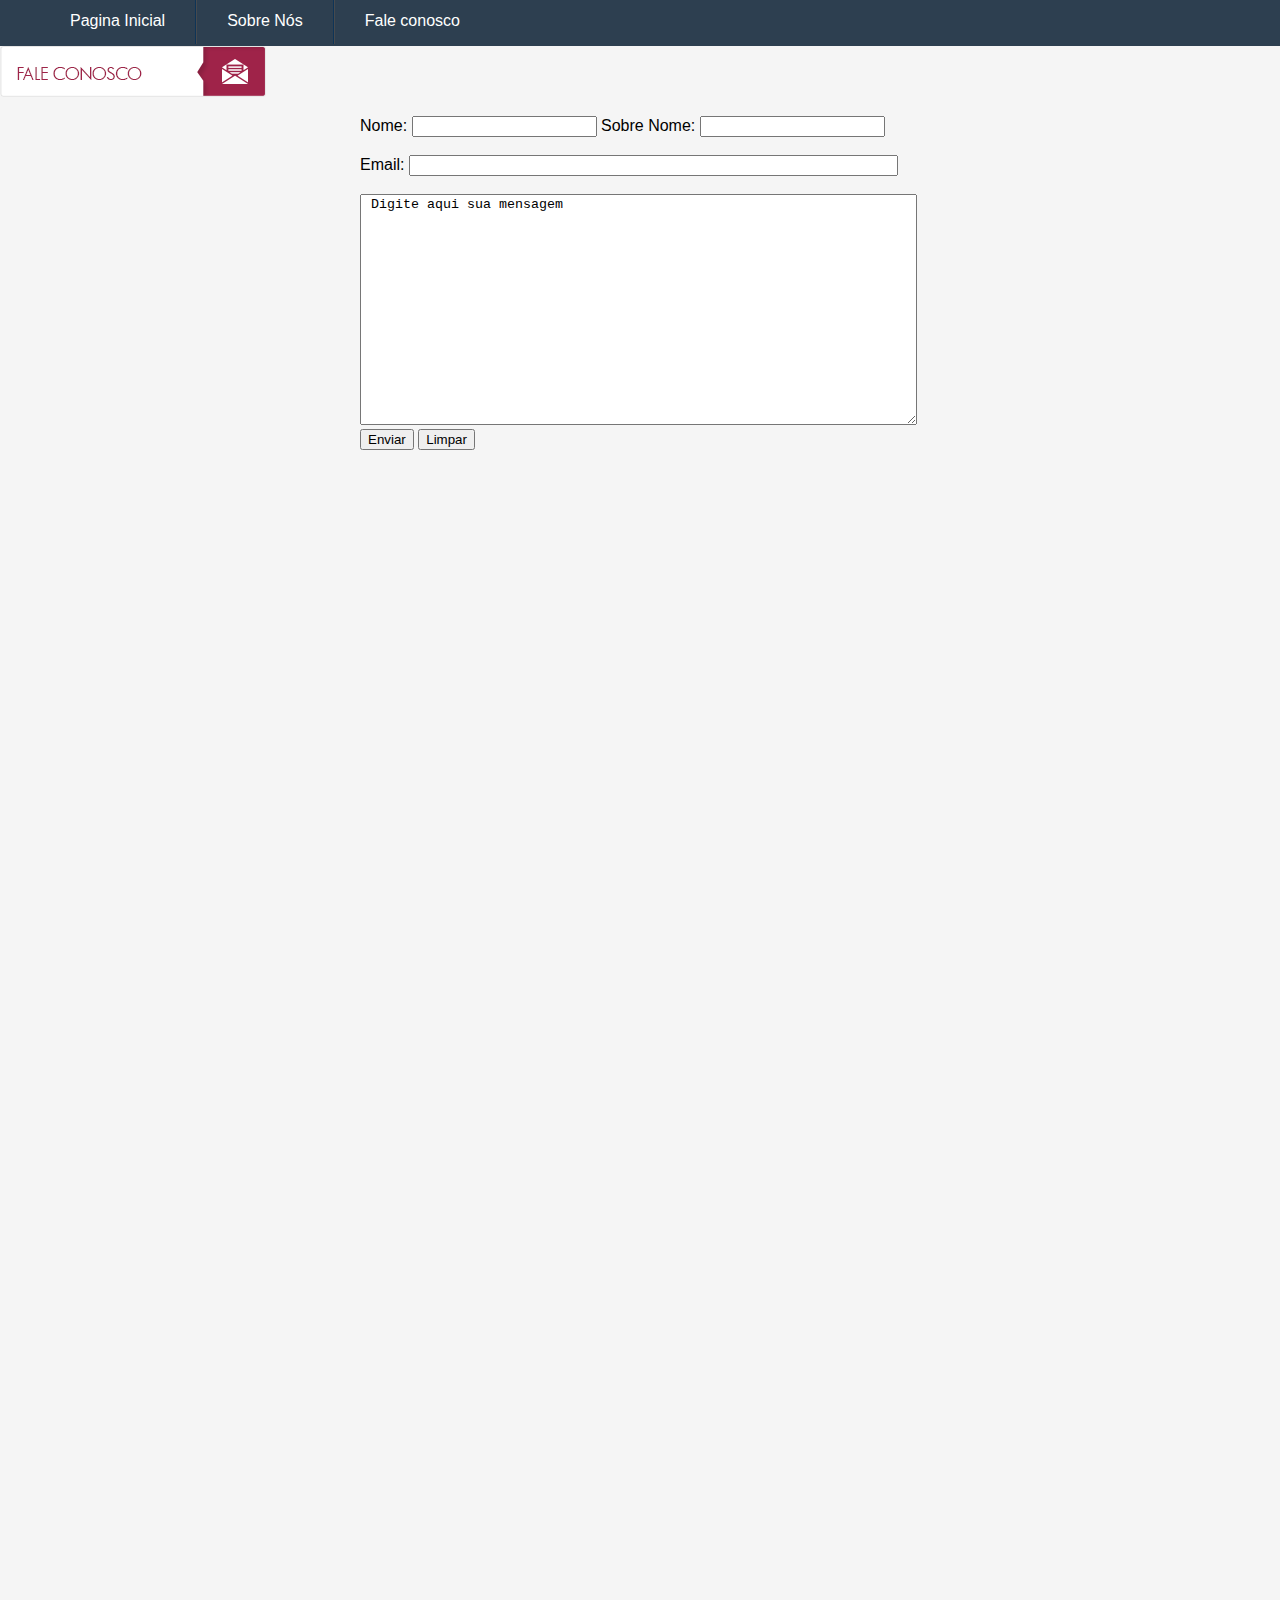
==== fale-conosco.html @ fbd55f09 "Site Coala iniciado" ====
<!DOCTYPE html>
<html>
<head>
	<meta charset="utf-8">
	<meta http-equiv="X-UA-Compatible" content="IE=edge">
	<title></title>
	<link rel="stylesheet" href="estilos.css">
</head>
<body>
	<header>
		<div id="top">
			<img src="" alt="">
		</div>
		<nav id="menu-principal">
			<ul>
				<li><a href="index.html">Pagina Inicial</a></li>
				<li><a href="sobre.html">Sobre Nós</a></li>
				<li><a href="fale-conosco.html">Fale conosco</a></li>
			</ul>
			</nav>	
			<img src="fale-conosco4.png" class="img-fale-conosco"> 
	<form class="fale-conosco">
	Nome:
	<input type=text class="input-nome">  </input> 
	Sobre Nome:
	<input type=text class="input-sobrenome">  </input>
	</br>
	</br>
	Email:
	<input type=text class="input-email" size="58">  </input>
	</br>
	</br>	
	<textarea type=text  cols=67 rows=15> Digite aqui sua mensagem </textarea>
	</br>
	
	
	<input type="submit" value="Enviar" class="btn-enviar">
	<input type="reset" value="Limpar" class="btn-limpar">
	
	

	</form>
			
		
	</header>
	
</body>
</html>
---- estilos.css ----
body {
			margin: 0;
			padding: 0;
			font-family: Tahoma, Arial, sans-serif;
			height: 1600px;
			background-color: #f5f5f5;
		}

        #top {
            width: 960px;
            height: 150px;
            margin: 0 auto;
        }
        #top img {
            margin-top: 30px;
        }

		#menu-principal {
			position: relative;
			width: 100%;
			height: 50px;
			background-color: #2D3F50;
		}
		#menu-principal ul {
			width: 960px;
			list-style: none;
			margin-top: -170px;
			display: block;
		}
		#menu-principal ul li {
			float: left;
		}
		#menu-principal ul li a {
			padding: 15px 30px;
			line-height: 50px;
			border-left: 1px solid #464A4E;
			border-right: 1px solid #0E3457;
			text-decoration: none;
			color: #fff;
		}
		#menu-principal ul li:first-child a {
			border-left: 0;
		}
		#menu-principal ul li:last-child a {
			border-right: 0;
		}
		#menu-principal ul li a:hover {
			background-color: #4aa6e0;
		}
        img.logo-menu-principal{
            width: 50%;
        }


	form.fale-conosco{
	text-indent: 0;
	margin-left: 360px;	
	margin-top: 15px;
	position: absolute;	
}

img.fale-conosco{
	position: absolute;
    margin-top: 20px;
	margin-left: 50px;
}


/* PAGINA SOBRE */

.conteudo-sobre{
    font-size: 17px;
    color: black;
    position: absolute;
    margin-top: 20px;
    margin-right: 20%;
    margin-left: 20%;

    text-align: center;
}

.imagem-sobre{
    width: 30%;
}

/*Formatação do H2 Sobre nós */

h2.sobre-nos{
	text-decoration: underline overline;
	font-size: 40px;
	color:#696969;
	margin-top: 0;
}

h2.sobre-nos:hover{
	color: #4aa6e0;
}

/*FIM PAGINA SOBRE */
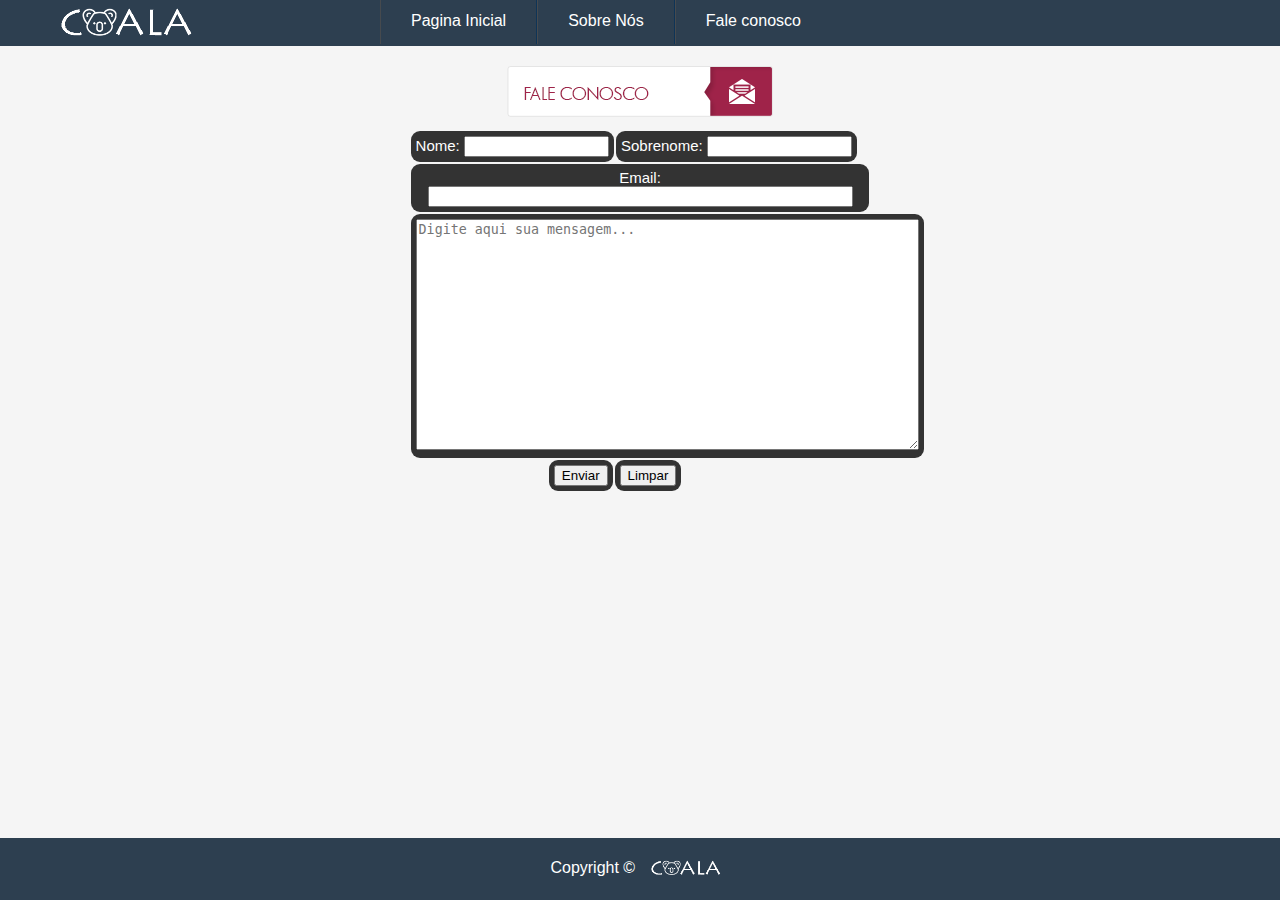
==== commit 6d81b8d9: "Edição nas paginas e inclusão do rodape" ====
--- a/fale-conosco.html
+++ b/fale-conosco.html
@@ -3,46 +3,58 @@
 <head>
 	<meta charset="utf-8">
 	<meta http-equiv="X-UA-Compatible" content="IE=edge">
-	<title></title>
+	<title>Fale Conosco - COALA</title>
 	<link rel="stylesheet" href="estilos.css">
 </head>
 <body>
 	<header>
-		<div id="top">
-			<img src="" alt="">
-		</div>
+        <div id="top">
+            <img src="" alt="">
+        </div>
+		<div id="tudo">
 		<nav id="menu-principal">
 			<ul>
+                <li><img src="logotipo.png" class="logo-menu-principal"/> </li>
 				<li><a href="index.html">Pagina Inicial</a></li>
 				<li><a href="sobre.html">Sobre Nós</a></li>
 				<li><a href="fale-conosco.html">Fale conosco</a></li>
-			</ul>
-			</nav>	
-			<img src="fale-conosco4.png" class="img-fale-conosco"> 
-	<form class="fale-conosco">
-	Nome:
-	<input type=text class="input-nome">  </input> 
-	Sobre Nome:
-	<input type=text class="input-sobrenome">  </input>
-	</br>
-	</br>
-	Email:
-	<input type=text class="input-email" size="58">  </input>
-	</br>
-	</br>	
-	<textarea type=text  cols=67 rows=15> Digite aqui sua mensagem </textarea>
-	</br>
-	
-	
-	<input type="submit" value="Enviar" class="btn-enviar">
-	<input type="reset" value="Limpar" class="btn-limpar">
-	
-	
+			</ul>	
+		</nav>
 
-	</form>
-			
-		
 	</header>
-	
+    <div class="conteudo">
+    <section>
+	<img alt="img-fale-conosco" src="fale-conosco4.png"/>
+    <div class="row">
+    <form>
+        <div class="col">
+        	Nome: <input type="text" name="txnome" size="15" maxlength="150"/>
+        </div>
+        <div class="col">
+        	Sobrenome: <input type="text" name="txsobrenome" size="15" maxlength="150"/>
+        </div>
+        <div class="col">
+        	Email: <input type="text" name="txemail" size="50" maxlength="150"/>
+        </div>
+        <div class="col">
+            <textarea cols="60" rows="15" name="txcomentario" placeholder="Digite aqui sua mensagem..."></textarea>
+        </div>
+        <div class="row-butons">
+            <div class="col">
+                <input type="submit" value="Enviar">
+            </div>
+            <div class="col">
+                <input type="reset" value="Limpar">
+            </div>
+        </div>
+    </form>
+    </div>
+	</section>    
+    </div><!-- FIM DIV.CONTEUDO-->	
+
+    <div class="rodape">
+    	<p>Copyright &copy; <img src="logotipo.png"/></p>
+    </div>
+</div>
 </body>
 </html>--- a/estilos.css
+++ b/estilos.css
@@ -2,8 +2,13 @@
 			margin: 0;
 			padding: 0;
 			font-family: Tahoma, Arial, sans-serif;
-			height: 1600px;
 			background-color: #f5f5f5;
+			height: 100%;
+		}
+		
+		#tudo{
+			position: relative;
+			
 		}
 
         #top {
@@ -51,34 +56,37 @@
             width: 50%;
         }
 
-
-	form.fale-conosco{
-	text-indent: 0;
-	margin-left: 360px;	
-	margin-top: 15px;
-	position: absolute;	
+/* RODAPE */
+.rodape{
+	position: absolute;
+	bottom: 0;
+	background: #2D3F50;
+	text-align: center;
+	color: white;
+	width: 100%;
 }
 
-img.fale-conosco{
-	position: absolute;
-    margin-top: 20px;
-	margin-left: 50px;
+.rodape img{
+	width: 90px;
+	vertical-align:middle;
 }
 
 
 /* PAGINA SOBRE */
 
-.conteudo-sobre{
-    font-size: 17px;
+.conteudo{
+    font-size: 15px;
     color: black;
     position: absolute;
     margin-top: 20px;
     margin-right: 20%;
     margin-left: 20%;
-
     text-align: center;
+	padding-bottom: 30px;
 }
 
+http://www.maujor.com/tutorial/rodape-embaixo-da-janela.php
+http://www.maujor.com/tutorial/alinhar-imagens-com-propriedade-vertical-align.php
 .imagem-sobre{
     width: 30%;
 }
@@ -87,7 +95,7 @@
 
 h2.sobre-nos{
 	text-decoration: underline overline;
-	font-size: 40px;
+	font-size: 22px;
 	color:#696969;
 	margin-top: 0;
 }
@@ -96,4 +104,29 @@
 	color: #4aa6e0;
 }
 
-/*FIM PAGINA SOBRE */+/*FIM PAGINA SOBRE */
+
+/*PAGINA FORMULARIO*/
+.row{
+	clear: both;
+	margin-top: 10px;
+	margin-left: 20%;
+	margin-right: 20%;
+}
+
+.row-butons{
+	clear: both;
+	margin-top: 10px;
+	margin-left: 30%;
+	margin-right: 30%;
+}
+
+.col{
+	background: #333;
+	margin: 1px;
+	padding: 5px;
+	float: left;
+	border-radius: 9px;
+	color: white;
+}
+/*FIM PAGINA FORMULARIO*/
